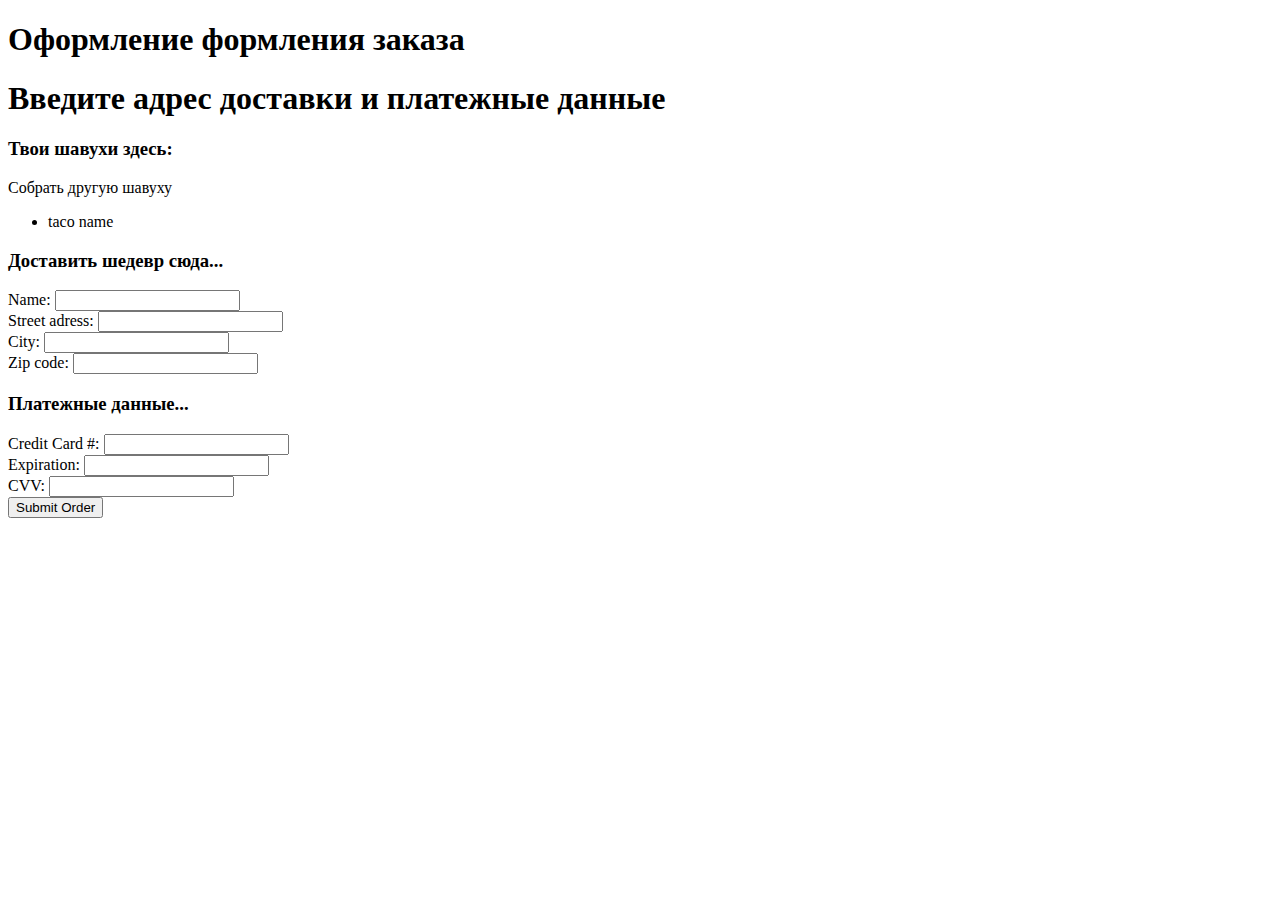
==== src/main/resources/templates/order.html @ 1de91017 "* add repository, improve order.html and Order.ja and OrderController.java and PrepareController.jav" ====
<!DOCTYPE html>
<html lang="en" xmlns="http://www.w3.org/1999/html" xmlns:th="http://www.thymeleaf.org">
<head>
    <meta charset="UTF-8">
    <title>Укажите адрес доставки</title>
</head>
<body>
<h1>Оформление формления заказа</h1>

<form method="post" th:object="${order}">
    <h1>Введите адрес доставки и платежные данные</h1>
    <h3>Твои шавухи здесь:</h3>
    <a id="another" th:href="@{/prepare}">Собрать другую шавуху</a>
    <ul>
        <li th:each="taco : ${order.getShawarmaList}">
            <span th:text="${taco.name}">taco name</span>
        </li>
    </ul>

    <h3>Доставить шедевр сюда...</h3>
    <label for="deliveryName">Name: </label>
    <input th:field="*{deliveryName}" type="text"/>
    </br>

    <label for="deliveryStreet">Street adress: </label>
    <input th:field="*{deliveryStreet}" type="text"/>
    </br>

    <label for="deliveryCity">City: </label>
    <input th:field="*{deliveryCity}" type="text"/>
    </br>

    <label for="deliveryZip">Zip code: </label>
    <input th:field="*{deliveryZip}" type="text"/>
    </br>

    <h3>Платежные данные...</h3>
    <label for="ccNumber">Credit Card #: </label>
    <input th:field="*{ccNumber}" type="text"/>
    </br>

    <label for="ccExpiration">Expiration: </label>
    <input th:field="*{ccExpiration}" type="text"/>
    </br>

    <label for="ccCVV">CVV: </label>
    <input th:field="*{ccCVV}" type="text"/>
    </br>
    <input type="submit" value="Submit Order">
</form>
</body>
</html>
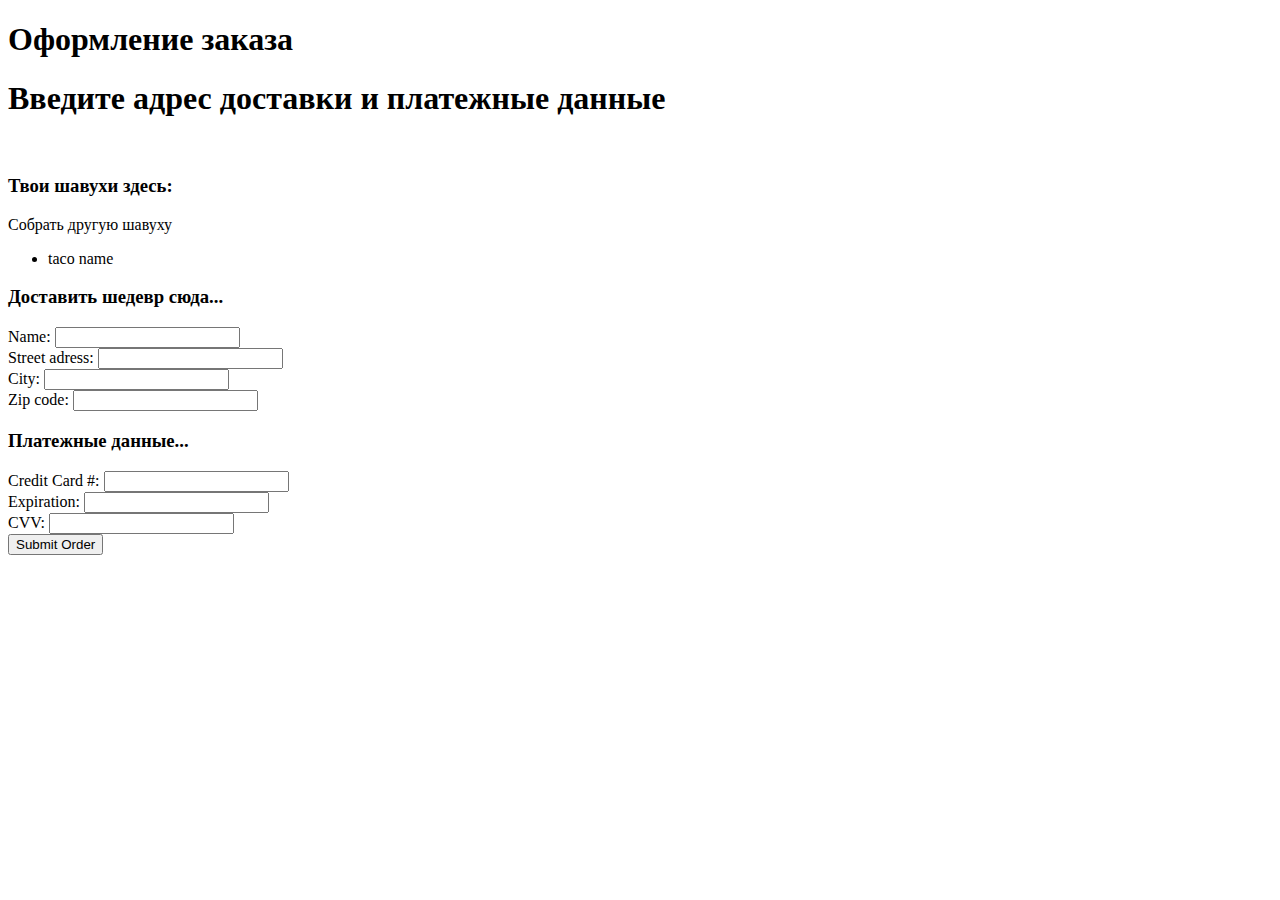
==== commit 003a51fe: "* minor improvements and fixes" ====
--- a/src/main/resources/templates/order.html
+++ b/src/main/resources/templates/order.html
@@ -5,10 +5,13 @@
     <title>Укажите адрес доставки</title>
 </head>
 <body>
-<h1>Оформление формления заказа</h1>
+<h1>Оформление заказа</h1>
 
 <form method="post" th:object="${order}">
     <h1>Введите адрес доставки и платежные данные</h1>
+
+    <img th:src="@{/images/shawarma_order.jpg}">
+
     <h3>Твои шавухи здесь:</h3>
     <a id="another" th:href="@{/prepare}">Собрать другую шавуху</a>
     <ul>
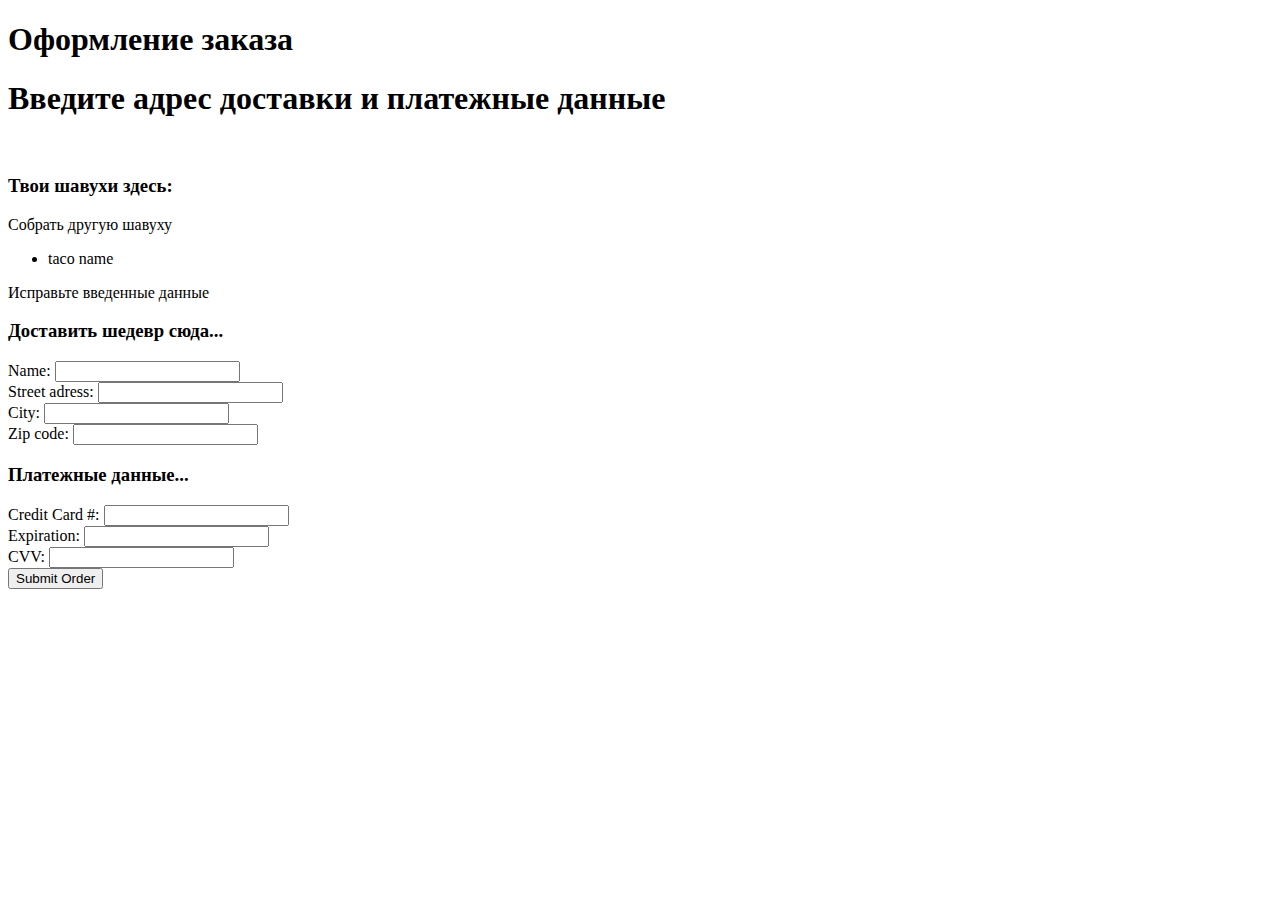
==== commit 62794eea: "* add some fields validation" ====
--- a/src/main/resources/templates/order.html
+++ b/src/main/resources/templates/order.html
@@ -3,6 +3,7 @@
 <head>
     <meta charset="UTF-8">
     <title>Укажите адрес доставки</title>
+    <link rel="stylesheet" th:href="@{/styles.css}">
 </head>
 <body>
 <h1>Оформление заказа</h1>
@@ -20,34 +21,59 @@
         </li>
     </ul>
 
+    <div th:if="${#fields.hasErrors()}">
+        <span class="validationError">Исправьте введенные данные</span>
+    </div>
+
     <h3>Доставить шедевр сюда...</h3>
     <label for="deliveryName">Name: </label>
     <input th:field="*{deliveryName}" type="text"/>
+    <span class="validationError"
+    th:if="${#fields.hasErrors('deliveryName')}"
+    th:errors="*{deliveryName}"></span>
     </br>
 
     <label for="deliveryStreet">Street adress: </label>
     <input th:field="*{deliveryStreet}" type="text"/>
+    <span class="validationError"
+          th:if="${#fields.hasErrors('deliveryStreet')}"
+          th:errors="*{deliveryStreet}"></span>
     </br>
 
     <label for="deliveryCity">City: </label>
     <input th:field="*{deliveryCity}" type="text"/>
+    <span class="validationError"
+          th:if="${#fields.hasErrors('deliveryCity')}"
+          th:errors="*{deliveryCity}"></span>
     </br>
 
     <label for="deliveryZip">Zip code: </label>
     <input th:field="*{deliveryZip}" type="text"/>
+    <span class="validationError"
+          th:if="${#fields.hasErrors('deliveryZip')}"
+          th:errors="*{deliveryZip}"></span>
     </br>
 
     <h3>Платежные данные...</h3>
     <label for="ccNumber">Credit Card #: </label>
     <input th:field="*{ccNumber}" type="text"/>
+    <span class="validationError"
+          th:if="${#fields.hasErrors('ccNumber')}"
+          th:errors="*{ccNumber}"></span>
     </br>
 
     <label for="ccExpiration">Expiration: </label>
     <input th:field="*{ccExpiration}" type="text"/>
+    <span class="validationError"
+          th:if="${#fields.hasErrors('ccExpiration')}"
+          th:errors="*{ccExpiration}"></span>
     </br>
 
     <label for="ccCVV">CVV: </label>
     <input th:field="*{ccCVV}" type="text"/>
+    <span class="validationError"
+          th:if="${#fields.hasErrors('ccCVV')}"
+          th:errors="*{ccCVV}"></span>
     </br>
     <input type="submit" value="Submit Order">
 </form>
